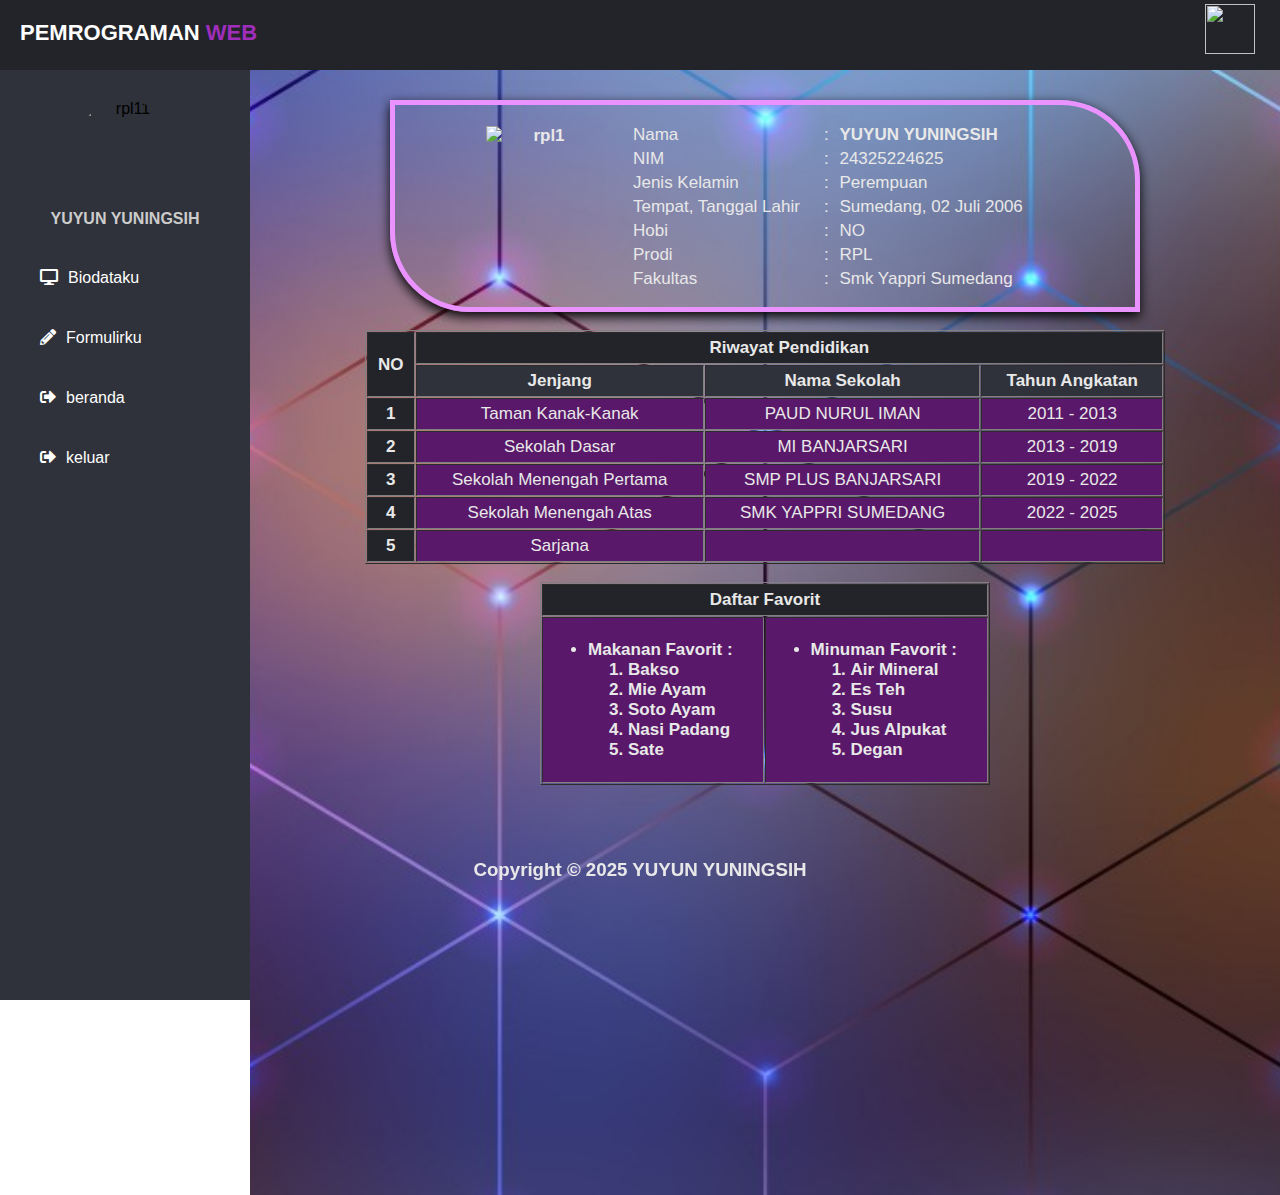
==== dashboard.html @ 08912a89 "Add files via upload" ====
<!DOCTYPE html>
<html lang="en" dir="ltr">

<head>
    <meta charset="UTF-8">
    <meta http-equiv="X-UA-Compatible" content="IE=edge">
    <meta name="viewport" content="width=device-width, initial-scale=1.0">
    <title>Biodata</title>
    <link rel="stylesheet" href="https://cdnjs.cloudflare.com/ajax/libs/font-awesome/5.12.1/css/all.min.css">
    <style>
        body {
            margin: 0;
            padding: 0;
            font-family: "Roboto", sans-serif;
        }

        header {
            position: fixed;
            background: #22242A;
            padding: 20px;
            width: 100%;
            height: 30px;
        }

        img {
            display: block;
            margin-left: auto;
            margin-right: auto;
        }

        tbody {
            font-size: 17px;
            font-weight: 300;
            color: #e8e8e8;
        }

        .tabelku {
            width: 800px;
            margin: auto;
            text-align: center;
        }

        .tabelb {
            width: auto;
            margin: auto;
        }

        .left_area span {
            color: #9f2ebb;
        }

        .left_area h3 {
            color: #fff;
            margin: 0;
            text-transform: uppercase;
            font-size: 22px;
            font-weight: 900;
        }

        .right_area img {
            padding: 5px;
            float: right;
            margin-top: -47px;
            margin-right: 40px;
        }

        .sidebar {
            background: #2f323a;
            margin-top: 70px;
            padding-top: 30px;
            position: fixed;
            left: 0;
            width: 250px;
            height: 100%;
        }

        .sidebar .profile_image {
            width: 100px;
            height: 100px;
            border-radius: 100px;
            margin-bottom: 10px;
        }

        .sidebar h4 {
            color: #ccc;
            margin-top: 0;
            margin-bottom: 20px;
        }

        .sidebar a {
            color: #fff;
            display: block;
            width: 100%;
            line-height: 60px;
            text-decoration: none;
            padding-left: 40px;
            box-sizing: border-box;
            transition: 0.5s;
            transition-property: background;
        }

        .sidebar a:hover {
            background: #9f2ebb;
        }

        .sidebar i {
            padding-right: 10px;
        }

        .content {
            margin-left: 250px;
            padding-top: 70px;
            background: url(bgrd.jpg);
            background-position: center;
            background-size: cover;
            height: 125vh;
        }

        .box {
            width: 740px;
            margin: 0 auto;
            margin-top: 30px;
            box-shadow: 0 0.30rem 0.75rem rgba(5, 5, 5, 5);
            transition: all .3s;
            background-color: #peache;
            border: solid 5px #ea92ff;
            border-top-right-radius: 80px;
            border-bottom-left-radius: 80px;
        }

        .box:hover {
            background-color: #peache;
            border: solid 5px #4fd47e;
            border-top-left-radius: 80px;
            border-bottom-right-radius: 80px;
            border-top-right-radius: 0px;
            border-bottom-left-radius: 0px;
        }

        .footer {
            position: fixed;
            left: 0;
            bottom: 0;
            width: 100%;
            background-green: #purple;
            color: #e8e8e8;
            text-align: center;
        }
    </style>
</head>

<body>
    <header>
        <div class="left_area">
            <h3>Pemrograman <span>Web</span></h3>
        </div>
        <div class="right_area">
            <img src="rpl11.png" width="50px" height="50px">
        </div>
    </header>
    <div class="sidebar">
        <center>
            <img src="potoo.JPEG" class="profile_image" alt="rpl11">
            <h4>YUYUN YUNINGSIH</h4>
        </center>
        <a href="#"><i class="fas fa-desktop"></i><span>Biodataku</span></a>
        <a href="formdaftar.html"><i class="fas fa-pencil-alt"></i><span>Formulirku</span></a>
        <a href="beranda.html"><i class="fas fa-sign-out-alt"></i><span>beranda</span></a>
        <a href="index.html"><i class="fas fa-sign-out-alt"></i><span>keluar</span></a>
    </div>

    <div class="content">
        <div class="box">
            <tbody>
                <table border="0" width="100%"
                    style="padding-left: 55px; padding-right: 0px; padding-top: 15px; padding-bottom: 15px;">
                    <tr>
                        <th rowspan="8">
                            <img src="poto.jpg" alt="rpl1" width="110px" height="160px">
                        </th>
                    </tr>
                    <tr>
                        <td width="28%">Nama</td>
                        <td width="2%">:</td>
                        <td style="font-weight: bold">YUYUN YUNINGSIH</td>
                    </tr>
                    <tr>
                        <td>NIM</td>
                        <td>:</td>
                        <td>24325224625</td>
                    </tr>
                    <tr>
                        <td>Jenis Kelamin</td>
                        <td>:</td>
                        <td>Perempuan</td>
                    </tr>
                    <tr>
                        <td>Tempat, Tanggal Lahir</td>
                        <td>:</td>
                        <td>Sumedang, 02 Juli 2006</td>
                    </tr>
                    <tr>
                        <td>Hobi</td>
                        <td>:</td>
                        <td>NO</td>
                    </tr>
                    <tr>
                        <td>Prodi</td>
                        <td>:</td>
                        <td>RPL</td>
                    </tr>
                    <tr>
                        <td>Fakultas</td>
                        <td>:</td>
                        <td>Smk Yappri Sumedang</td>
                    </tr>
                </table>
            </tbody>
        </div>
        <br />
        <table class="tabelku" border="1" cellspacing="1" cellpadding="5">
            <tr>
                <th style="background-color: #22242A;" rowspan="2">NO</th>
                <th style="background-color: #22242A;" colspan="3">Riwayat Pendidikan</th>
            </tr>
            <tr>
                <th style="background-color: #2f323a;">Jenjang</th>
                <th style="background-color: #2f323a;">Nama Sekolah</th>
                <th style="background-color: #2f323a;">Tahun Angkatan</th>
            </tr>
            <tr>
                <th style="background-color: #22242A;">1</th>
                <td style="background-color: #591869;">Taman Kanak-Kanak</td>
                <td style="background-color: #591869;">PAUD NURUL IMAN</td>
                <td style="background-color: #591869;">2011 - 2013</td>
            </tr>
            <tr>
                <th style="background-color: #22242A;">2</th>
                <td style="background-color: #591869;">Sekolah Dasar</td>
                <td style="background-color: #591869;">MI BANJARSARI</td>
                <td style="background-color: #591869;">2013 - 2019</td>
            </tr>
            <tr>
                <th style="background-color: #22242A;">3</th>
                <td style="background-color: #591869;">Sekolah Menengah Pertama</td>
                <td style="background-color: #591869;">SMP PLUS BANJARSARI</td>
                <td style="background-color: #591869;">2019 - 2022</td>
            </tr>
            <tr>
                <th style="background-color: #22242A;">4</th>
                <td style="background-color: #591869;">Sekolah Menengah Atas</td>
                <td style="background-color: #591869;">SMK YAPPRI SUMEDANG</td>
                <td style="background-color: #591869;">2022 - 2025</td>
            </tr>
            <tr>
                <th style="background-color: #22242A;">5</th>
                <td style="background-color: #591869;">Sarjana</td>
                <td style="background-color: #591869;"></td>
                <td style="background-color: #591869;"></td>
            </tr>
        </table>
        <br />
        <table class="tabelb" border="1" cellspacing="1" cellpadding="5">
            <th style="background-color: #22242A; text-align: center" colspan="2">Daftar Favorit</th>
            <tr>
                <th style="background-color: #591869; padding-right: 30px; text-align: left">
                    <ul>
                        <li> Makanan Favorit :
                            <ol>
                                <li>Bakso</li>
                                <li>Mie Ayam</li>
                                <li>Soto Ayam</li>
                                <li>Nasi Padang</li>
                                <li>Sate</li>
                            </ol>
                        </li>
                    </ul>
                <th style="background-color: #591869; padding-right: 30px; text-align: left">
                    <ul>
                        <li> Minuman Favorit :
                            <ol>
                                <li>Air Mineral</li>
                                <li>Es Teh </li>
                                <li>Susu</li>
                                <li>Jus Alpukat</li>
                                <li>Degan</li>
                            </ol>
                        </li>
                    </ul>
                </th>
            </tr>
        </table>
    </div>
    <div class="footer">
        <h3>Copyright © 2025 YUYUN YUNINGSIH</h3>
    </div>
</body>

</html>
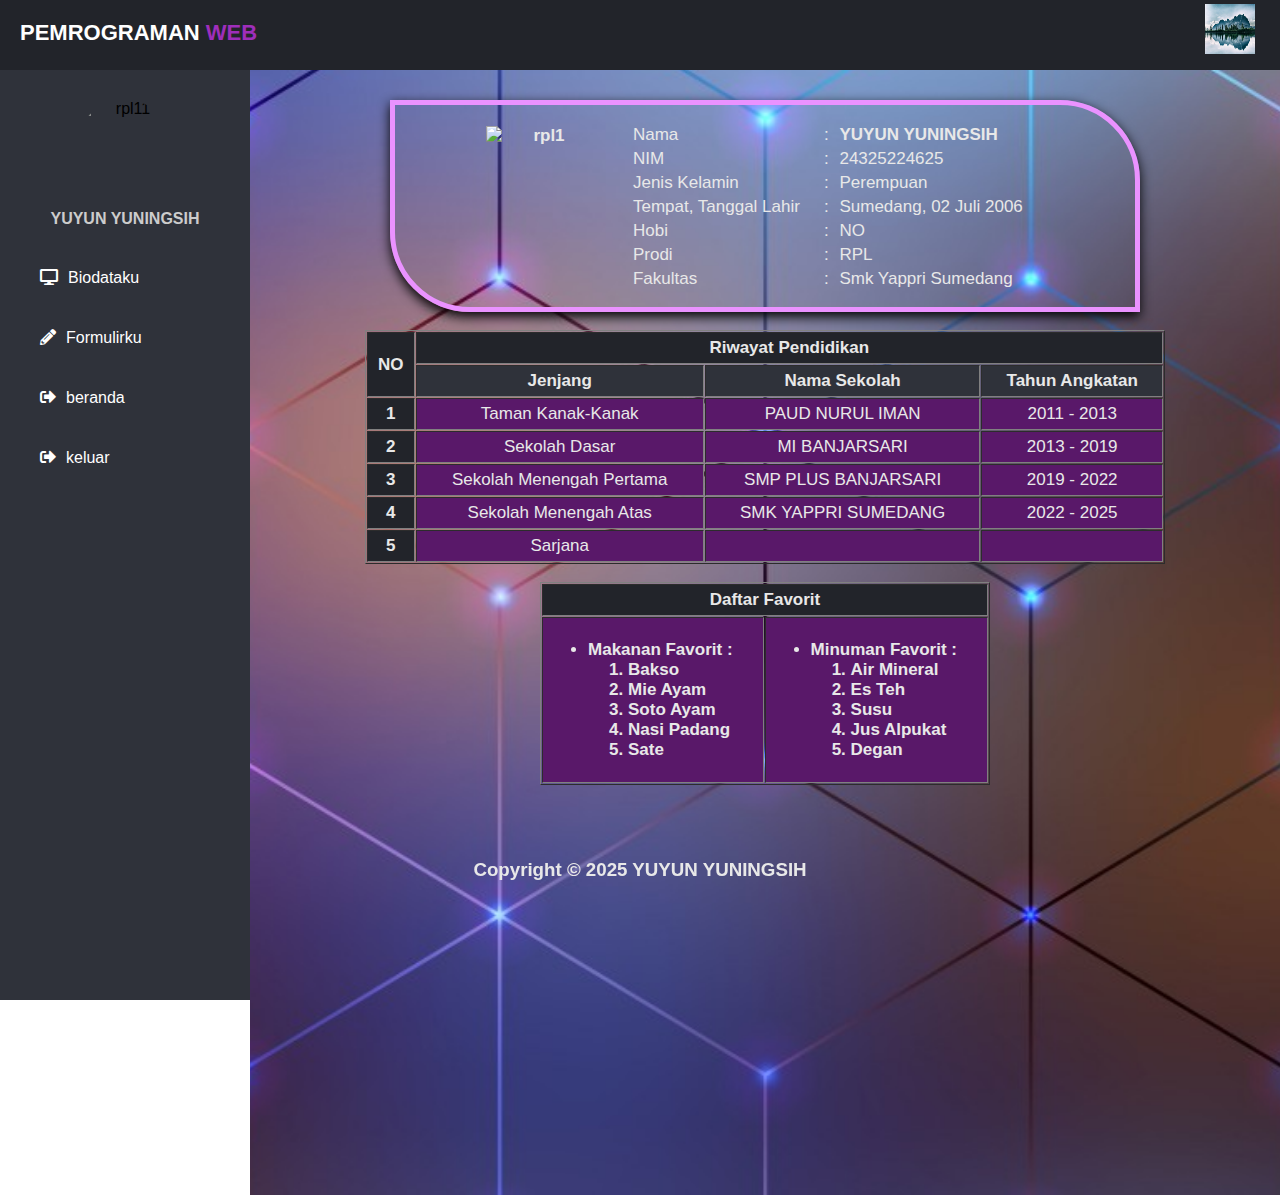
==== commit 7aca05a9: "Update dashboard.html" ====
--- a/dashboard.html
+++ b/dashboard.html
@@ -155,7 +155,7 @@
             <h3>Pemrograman <span>Web</span></h3>
         </div>
         <div class="right_area">
-            <img src="rpl11.png" width="50px" height="50px">
+            <img src="POTO.jpg" width="50px" height="50px">
         </div>
     </header>
     <div class="sidebar">
@@ -296,4 +296,4 @@
     </div>
 </body>
 
-</html>+</html>
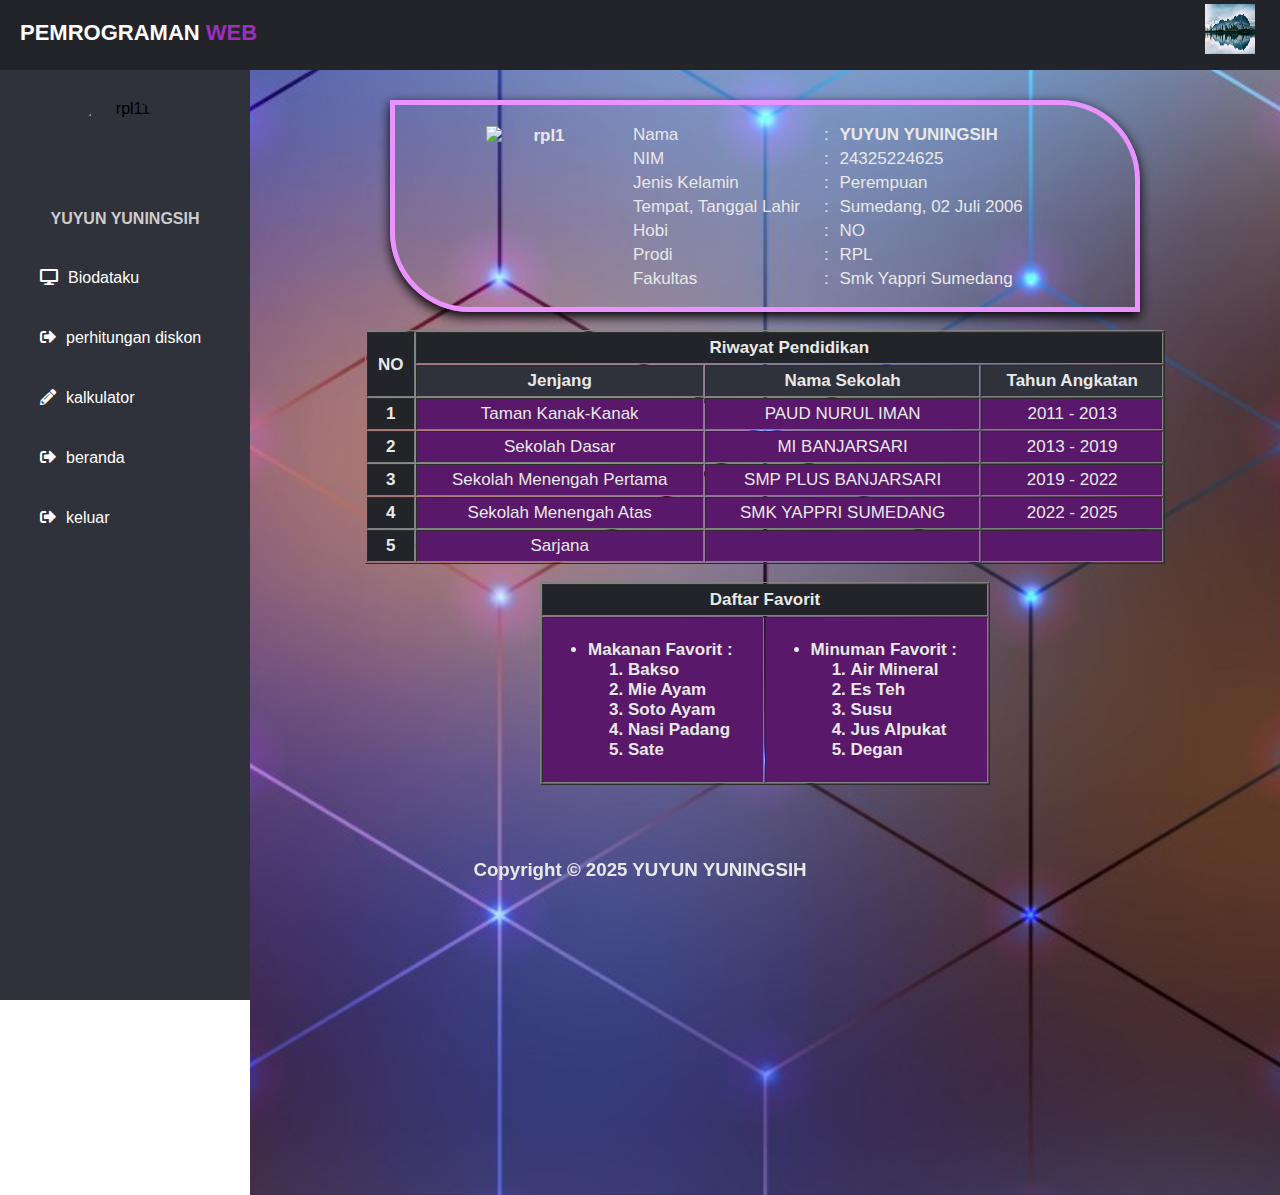
==== commit e88ebf7d: "Update dashboard.html" ====
--- a/dashboard.html
+++ b/dashboard.html
@@ -164,7 +164,8 @@
             <h4>YUYUN YUNINGSIH</h4>
         </center>
         <a href="#"><i class="fas fa-desktop"></i><span>Biodataku</span></a>
-        <a href="formdaftar.html"><i class="fas fa-pencil-alt"></i><span>Formulirku</span></a>
+        <a href="Diskon.html"><i class="fas fa-sign-out-alt"></i><span>perhitungan diskon</span></a>
+        <a href="kalkulator.html"><i class="fas fa-pencil-alt"></i><span>kalkulator</span></a>
         <a href="beranda.html"><i class="fas fa-sign-out-alt"></i><span>beranda</span></a>
         <a href="index.html"><i class="fas fa-sign-out-alt"></i><span>keluar</span></a>
     </div>
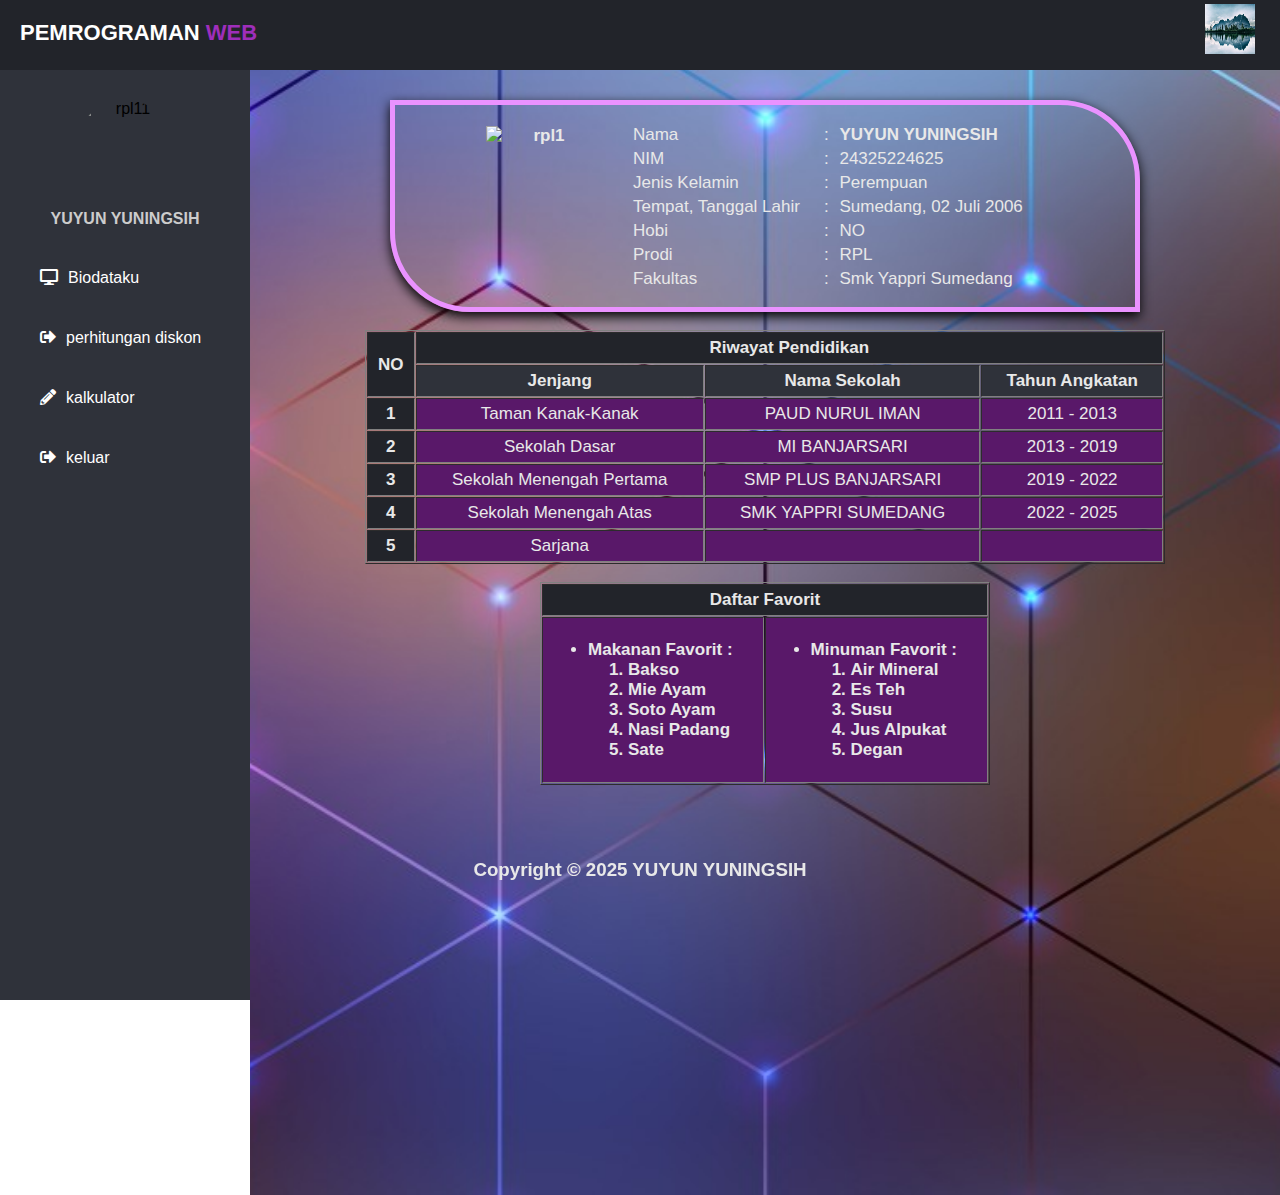
==== commit 36d63eed: "Update dashboard.html" ====
--- a/dashboard.html
+++ b/dashboard.html
@@ -166,7 +166,6 @@
         <a href="#"><i class="fas fa-desktop"></i><span>Biodataku</span></a>
         <a href="Diskon.html"><i class="fas fa-sign-out-alt"></i><span>perhitungan diskon</span></a>
         <a href="kalkulator.html"><i class="fas fa-pencil-alt"></i><span>kalkulator</span></a>
-        <a href="beranda.html"><i class="fas fa-sign-out-alt"></i><span>beranda</span></a>
         <a href="index.html"><i class="fas fa-sign-out-alt"></i><span>keluar</span></a>
     </div>
 
